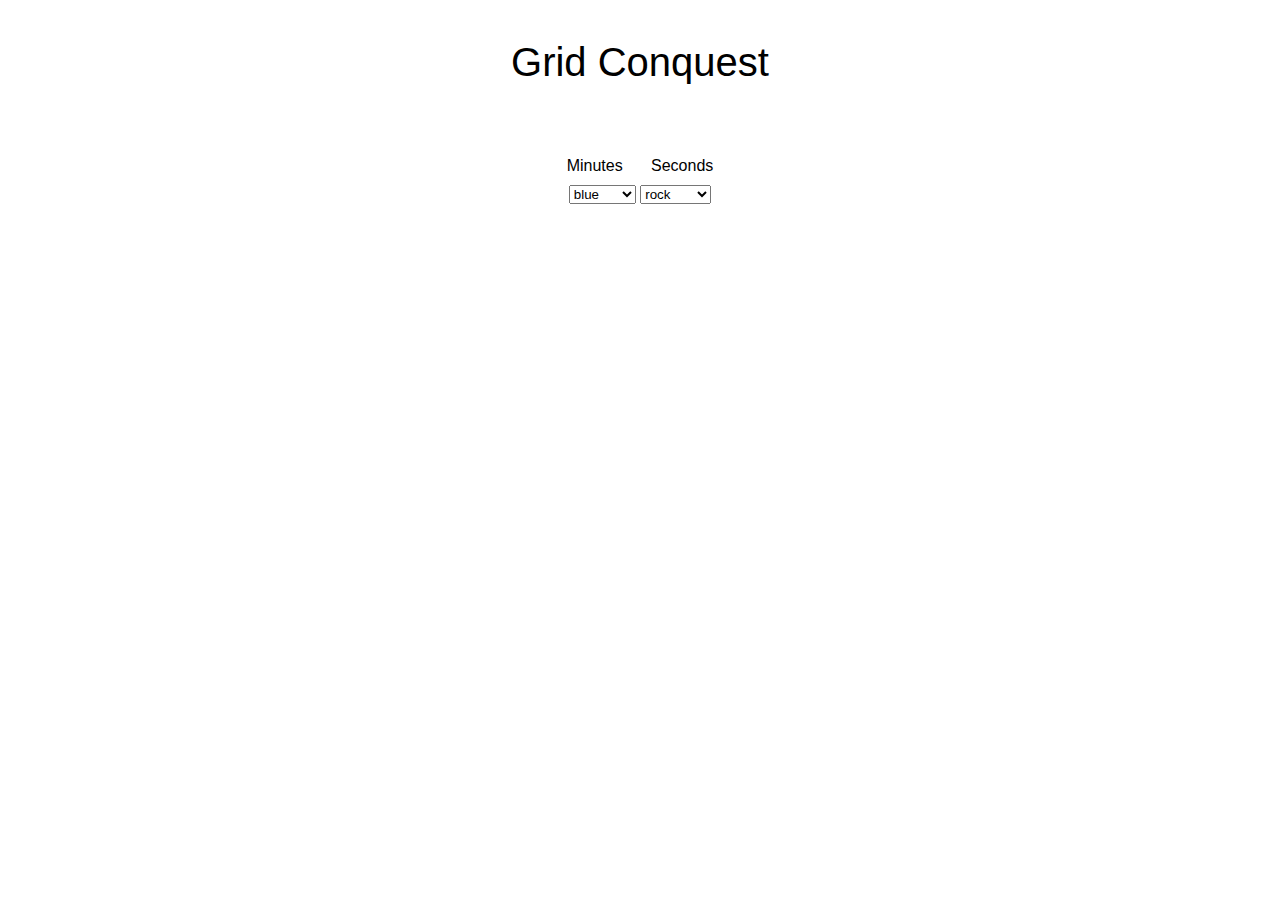
==== index.html @ a4fdbca7 "testing" ====
<!DOCTYPE html>
  <html>
		  <head>
				  <title>Square Game</title>
				  <link rel="stylesheet" href="style.css" type="text/css" media="screen">
		  </head>
		  
		  <body>
			
			  <h1>Grid Conquest</h1>
			  <div id="clockdiv">
  <div>
    <span class="minutes"></span>
    <div class="smalltext">Minutes</div>
  </div>
  <div>
    <span class="seconds"></span>
    <div class="smalltext">Seconds</div>
  </div>
</div>
        
<div id='countdown'>
</div>

		  		<select id="colourSelector" onchange="selectColour()">
				  <option value="Blue">blue</option>
				  <option value="Green">green</option>
				  <option value="Yellow">yellow</option>
				  <option value="Red">Red</option>
				  <option value="Orange">Orange</option>
				  <option value="Purple">Purple</option>
				  <option value="Brown">Brown</option>
				  <option value="NavajoWhite">Tan</option>
				</select>
				<select id="stateSelector" onchange="selectState()">
					<option value="Rock">rock</option>
					<option value="Paper">paper</option>
					<option value="Scissors">scissors</option>
				  </select>
	  </body>
		  <script src="game.js"></script>
		  <script src="gameCountdown.js"></script>
  </html>
---- style.css ----
/* Bordered form */
form {
    border: 3px solid #f1f1f1;
  }
  
  /* Full-width inputs */
  input[type=text], input[type=password] {
    width: 100%;
    padding: 12px 20px;
    margin: 8px 0;
    display: inline-block;
    border: 1px solid #ccc;
    box-sizing: border-box;
  }
  
  /* Set a style for all buttons */
  button {
    background-color: #4CAF50;
    color: white;
    padding: 14px 20px;
    margin: 8px 0;
    border: none;
    cursor: pointer;
    width: 100%;
  }
  
  /* Add a hover effect for buttons */
  button:hover {
    opacity: 0.8;
  }
  
  /* Extra style for the cancel button (red) */
  .cancelbtn {
    width: auto;
    padding: 10px 18px;
    background-color: #f44336;
  }
  
  /* Center the avatar image inside this container */
  .imgcontainer {
    text-align: center;
    margin: 24px 0 12px 0;
  }
  
  /* Avatar image */
  img.avatar {
    width: 40%;
    border-radius: 50%;
  }
  
  /* Add padding to containers */
  .container {
    padding: 16px;
  }
  
  /* The "Forgot password" text */
  span.psw {
    float: right;
    padding-top: 16px;
  }
  
  /* Change styles for span and cancel button on extra small screens */
  @media screen and (max-width: 300px) {
    span.psw {
      display: block;
      float: none;
    }
    .cancelbtn {
      width: 100%;
    }
  }

.grid { margin:1em auto; border-collapse:collapse }

.grid td {
  
    cursor:pointer;
    width:30px; height:30px;
    border:1px solid #ccc;
    text-align:center;
    font-family:sans-serif; font-size:13px
}
.grid td.clicked {
    background-color:yellow;
    font-weight:bold; color:red;
}

.grid td.mine{
	    background-color:green;
    font-weight:bold; color:red;
}


body{
  text-align: center;
  font-family: sans-serif;
  color: #000000;
  font-weight: 100;
}

h1 {
  font-weight: 100;
  font-size: 40px;
  color: #000000;
  margin: 40px 0px 20px;
}

#clockdiv {
  font-family: sans-serif;
  color: #fff;
  display: inline-block;
  font-weight: 100;
  text-align: center;
  font-size: 30px;
}

#clockdiv > div {
  padding: 10px;
  border-radius: 3px;
  background: #FFFFFF;
  color: #000000;
  display: inline-block;
}

#clockdiv div > span {
  padding: 15px;
  border-radius: 3px;
  background: #FFFFFF;
  color: #000000;
  display: inline-block;
}

.smalltext {
  padding-top: 5px;
  font-size: 16px;
  color: #000000;
}
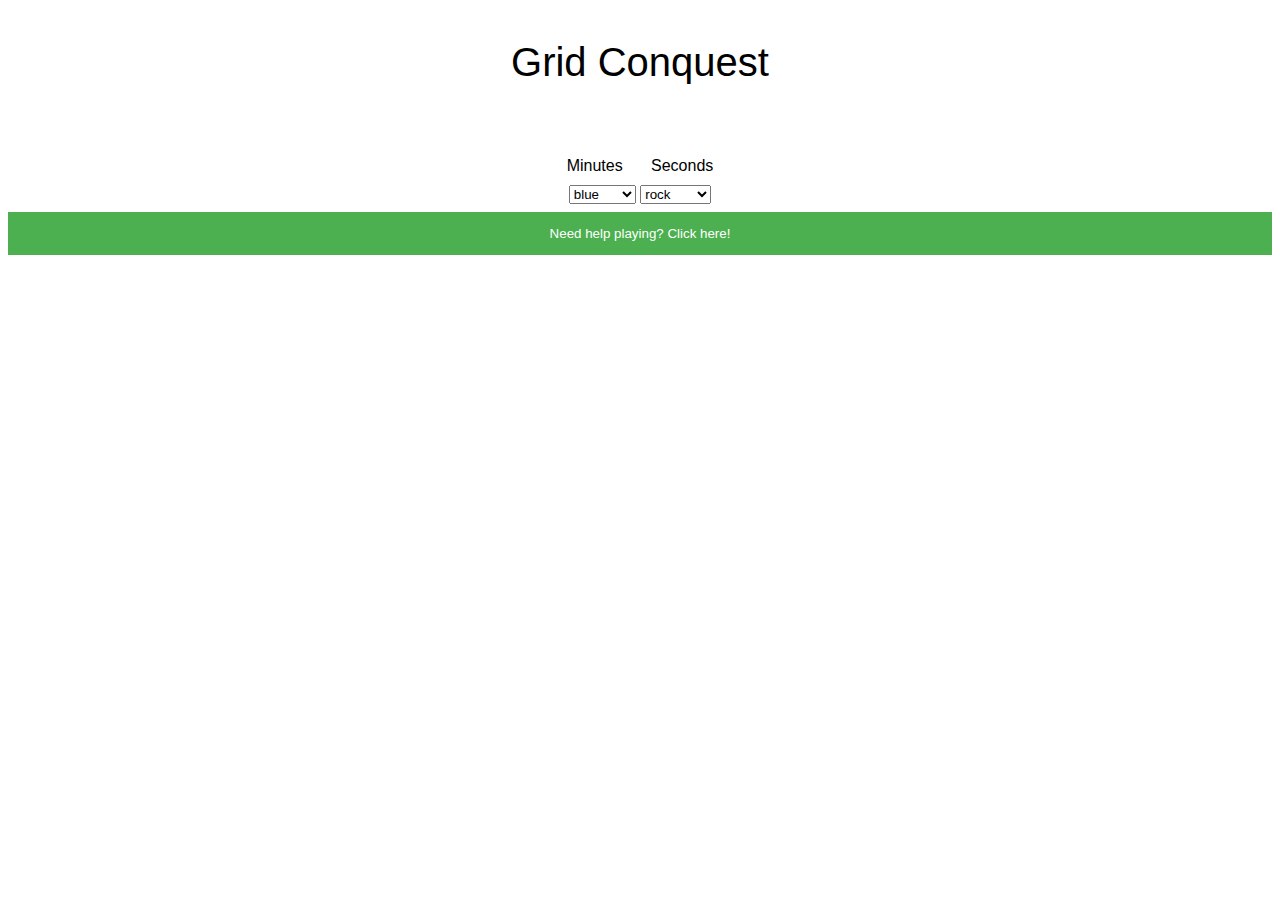
==== commit 0e148b65: "re added popup window button" ====
--- a/index.html
+++ b/index.html
@@ -38,6 +38,8 @@
 					<option value="Scissors">scissors</option>
 				  </select>
 	  </body>
+	          <button onclick="openWindow();">Need help playing? Click here!</button>
 		  <script src="game.js"></script>
 		  <script src="gameCountdown.js"></script>
+	          <script src="Help.js"></script>
   </html>
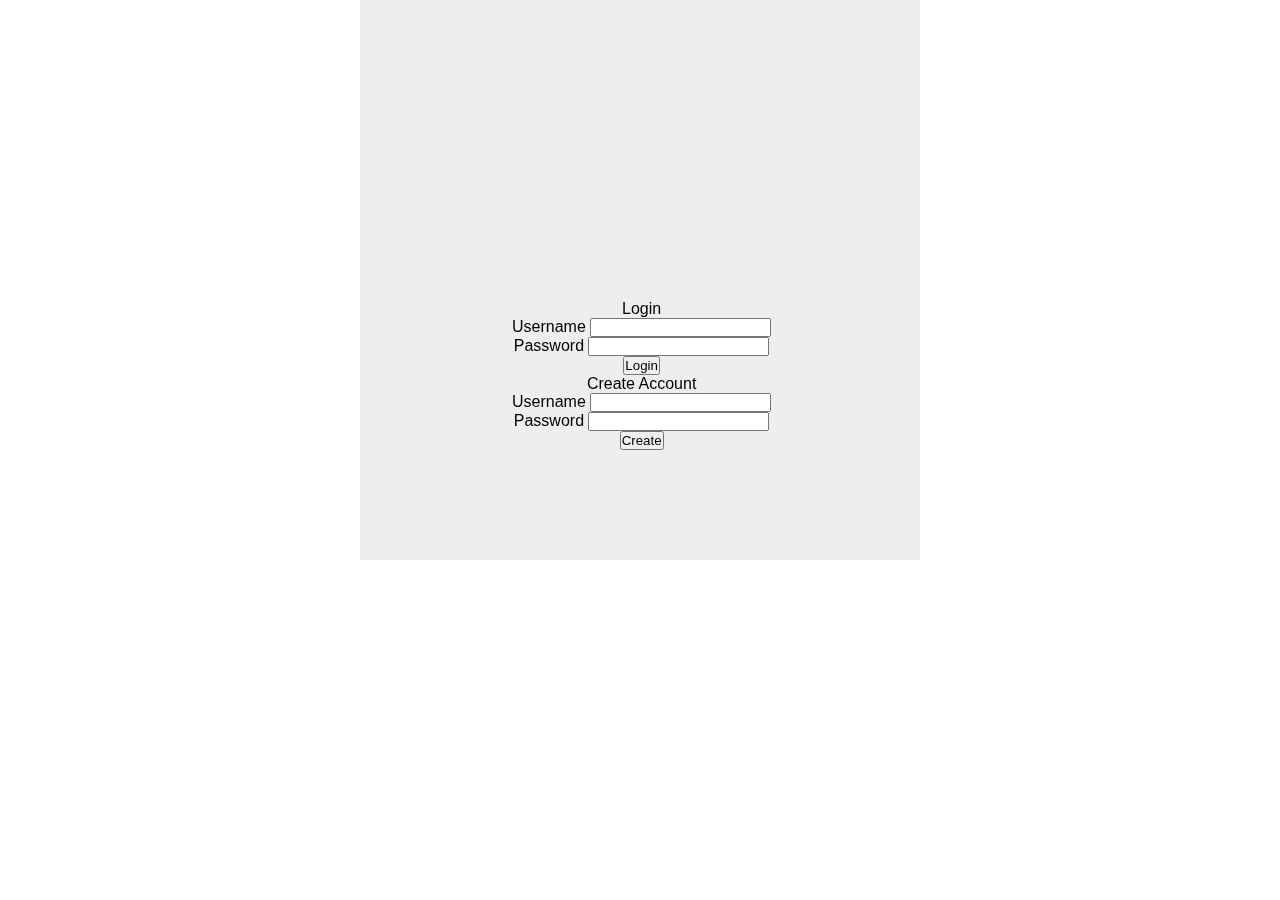
==== commit 7753c268: "Beginning new game from scratch" ====
--- a/index.html
+++ b/index.html
@@ -1,45 +1,47 @@
 <!DOCTYPE html>
-  <html>
-		  <head>
-				  <title>Square Game</title>
-				  <link rel="stylesheet" href="style.css" type="text/css" media="screen">
-		  </head>
-		  
-		  <body>
-			
-			  <h1>Grid Conquest</h1>
-			  <div id="clockdiv">
-  <div>
-    <span class="minutes"></span>
-    <div class="smalltext">Minutes</div>
-  </div>
-  <div>
-    <span class="seconds"></span>
-    <div class="smalltext">Seconds</div>
-  </div>
-</div>
-        
-<div id='countdown'>
-</div>
+<html lang="en">
 
-		  		<select id="colourSelector" onchange="selectColour()">
-				  <option value="Blue">blue</option>
-				  <option value="Green">green</option>
-				  <option value="Yellow">yellow</option>
-				  <option value="Red">Red</option>
-				  <option value="Orange">Orange</option>
-				  <option value="Purple">Purple</option>
-				  <option value="Brown">Brown</option>
-				  <option value="NavajoWhite">Tan</option>
-				</select>
-				<select id="stateSelector" onchange="selectState()">
-					<option value="Rock">rock</option>
-					<option value="Paper">paper</option>
-					<option value="Scissors">scissors</option>
-				  </select>
-	  </body>
-	          <button onclick="openWindow();">Need help playing? Click here!</button>
-		  <script src="game.js"></script>
-		  <script src="gameCountdown.js"></script>
-	          <script src="Help.js"></script>
-  </html>
+<head>
+    <meta charset="UTF-8">
+    <meta name="viewport" content="width=device-width, initial-scale=1.0">
+    <meta http-equiv="X-UA-Compatible" content="ie=edge">
+    <link rel="stylesheet" href="style.css" type="text/css" media="screen">
+    <title>Game</title>
+
+</head>
+
+<body>
+    <canvas id="canvas" width="560" height="560"></canvas>
+
+    <div id='loginMenu'>
+        <div id="login">
+            <p>Login</p>
+            <div id="username">
+                <label for="loginUserNameInput">Username</label>
+                <input type="text" id="loginUserNameInput">
+            </div>
+            <div id="password">
+                <label for="loginPasswordInput">Password</label>
+                <input type="text" id="loginPasswordInput">
+            </div>
+            <div></div><button id="loginButton" type="button">Login</button>
+        </div>
+        <label id="loginStatusLabel"></label>
+        <div id="create">
+            <p>Create Account</p>
+            <div id="username">
+                <label for="createUserNameInput">Username</label>
+                <input id="createUserNameInput" type="text">
+            </div>
+            <div id="password">
+                <label for="createPasswordInput">Password</label>
+                <input id="createPasswordInput" type="text">
+
+            </div>
+            <button id="createButton" type="button">Create</button>
+        </div>
+        <label id="createStatusLabel"></label>
+    </div>
+</body>
+<script type="module" src="JS/login.js"></script>
+</html>--- a/style.css
+++ b/style.css
@@ -1,137 +1,44 @@
-/* Bordered form */
-form {
-    border: 3px solid #f1f1f1;
-  }
-  
-  /* Full-width inputs */
-  input[type=text], input[type=password] {
-    width: 100%;
-    padding: 12px 20px;
-    margin: 8px 0;
-    display: inline-block;
-    border: 1px solid #ccc;
-    box-sizing: border-box;
-  }
-  
-  /* Set a style for all buttons */
-  button {
-    background-color: #4CAF50;
-    color: white;
-    padding: 14px 20px;
-    margin: 8px 0;
-    border: none;
-    cursor: pointer;
-    width: 100%;
-  }
-  
-  /* Add a hover effect for buttons */
-  button:hover {
-    opacity: 0.8;
-  }
-  
-  /* Extra style for the cancel button (red) */
-  .cancelbtn {
-    width: auto;
-    padding: 10px 18px;
-    background-color: #f44336;
-  }
-  
-  /* Center the avatar image inside this container */
-  .imgcontainer {
-    text-align: center;
-    margin: 24px 0 12px 0;
-  }
-  
-  /* Avatar image */
-  img.avatar {
-    width: 40%;
-    border-radius: 50%;
-  }
-  
-  /* Add padding to containers */
-  .container {
-    padding: 16px;
-  }
-  
-  /* The "Forgot password" text */
-  span.psw {
-    float: right;
-    padding-top: 16px;
-  }
-  
-  /* Change styles for span and cancel button on extra small screens */
-  @media screen and (max-width: 300px) {
-    span.psw {
-      display: block;
-      float: none;
-    }
-    .cancelbtn {
-      width: 100%;
-    }
-  }
+* {
+    padding: 0px;
+    margin: 0px;
 
-.grid { margin:1em auto; border-collapse:collapse }
-
-.grid td {
-  
-    cursor:pointer;
-    width:30px; height:30px;
-    border:1px solid #ccc;
-    text-align:center;
-    font-family:sans-serif; font-size:13px
-}
-.grid td.clicked {
-    background-color:yellow;
-    font-weight:bold; color:red;
 }
 
-.grid td.mine{
-	    background-color:green;
-    font-weight:bold; color:red;
+/* Styles go here */
+html {
+    touch-action: none;
+}
+#loginMenu{
+    position:fixed;
+    text-align: center;
+    left: 40%;
+    bottom: 50%;
 }
 
-
-body{
-  text-align: center;
-  font-family: sans-serif;
-  color: #000000;
-  font-weight: 100;
+#login {
+    text-align: center;
+    left: 40%;
+    bottom: 75%;
+}
+#create {
+    text-align: center;
+    left: 40%;
+    bottom: 50%;
 }
 
-h1 {
-  font-weight: 100;
-  font-size: 40px;
-  color: #000000;
-  margin: 40px 0px 20px;
+canvas {
+    position: relative;
+    text-align: center;
+    padding: 0;
+    margin: auto;
+    display: block;
+    background: #eee;
 }
 
-#clockdiv {
-  font-family: sans-serif;
-  color: #fff;
-  display: inline-block;
-  font-weight: 100;
-  text-align: center;
-  font-size: 30px;
+body {
+
+    padding: 0;
+    margin: 0;
+    font-family: Helvetica Neue, Helvetica, Arial;
 }
 
-#clockdiv > div {
-  padding: 10px;
-  border-radius: 3px;
-  background: #FFFFFF;
-  color: #000000;
-  display: inline-block;
-}
-
-#clockdiv div > span {
-  padding: 15px;
-  border-radius: 3px;
-  background: #FFFFFF;
-  color: #000000;
-  display: inline-block;
-}
-
-.smalltext {
-  padding-top: 5px;
-  font-size: 16px;
-  color: #000000;
-}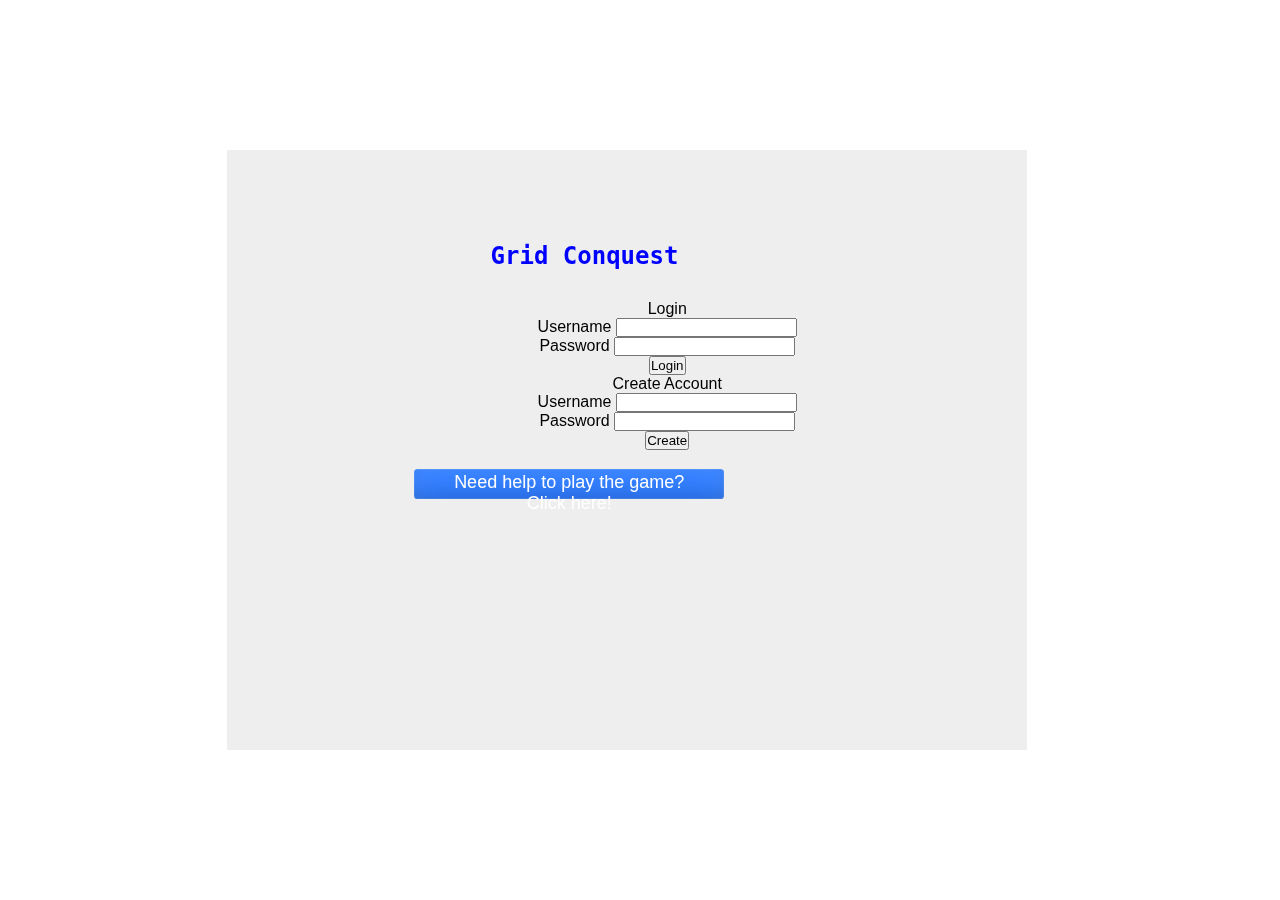
==== commit 2a55a319: "Added some CSS, also added help page" ====
--- a/index.html
+++ b/index.html
@@ -6,13 +6,15 @@
     <meta name="viewport" content="width=device-width, initial-scale=1.0">
     <meta http-equiv="X-UA-Compatible" content="ie=edge">
     <link rel="stylesheet" href="style.css" type="text/css" media="screen">
-    <title>Game</title>
+    <title>Grid Conquest</title>
 
 </head>
 
 <body>
     <canvas id="canvas" width="560" height="560"></canvas>
 
+    <div id='gameTitle'>
+	<p>Grid Conquest</p>
     <div id='loginMenu'>
         <div id="login">
             <p>Login</p>
@@ -22,9 +24,9 @@
             </div>
             <div id="password">
                 <label for="loginPasswordInput">Password</label>
-                <input type="text" id="loginPasswordInput">
+                <input type="password" id="loginPasswordInput">
             </div>
-            <div></div><button id="loginButton" type="button">Login</button>
+            <button id="loginButton" type="button">Login</button>
         </div>
         <label id="loginStatusLabel"></label>
         <div id="create">
@@ -35,13 +37,15 @@
             </div>
             <div id="password">
                 <label for="createPasswordInput">Password</label>
-                <input id="createPasswordInput" type="text">
+                <input id="createPasswordInput" type="password">
 
             </div>
             <button id="createButton" type="button">Create</button>
         </div>
         <label id="createStatusLabel"></label>
     </div>
+	<a href="helppage.html" class="helpButton" style="background-color:#2979FF">Need help to play the game? Click here!</a>
 </body>
 <script type="module" src="JS/login.js"></script>
+<script type="module" src="JS/help.js"></script>
 </html>--- a/style.css
+++ b/style.css
@@ -8,30 +8,229 @@
 html {
     touch-action: none;
 }
+
+#gameTitle{
+	position:fixed;
+	font-weight: bold;
+	font-size: x-large;
+	font-family: DejaVu Sans Mono, monospace;
+	color: blue;
+    text-align: top;
+	font-stretch: ultra-condensed;
+    right: 47%;
+    bottom: 70%;
+}
+
 #loginMenu{
     position:fixed;
     text-align: center;
+	font-weight: normal;
+	font-size: medium;
+	font-family: Noto Sans, sans-serif;
+	color: black;
+    left: 42%;
+    bottom: 50%;
+}
+
+#login {
+    text-align: center;
+    left: 40%;
+	font-weight: normal;
+	font-size: medium;
+	font-family: Noto Sans, sans-serif;
+	color: black;
+    bottom: 75%;
+}
+	
+}
+#create {
+    text-align: center;
+	font-weight: normal;
+	font-size: medium;
+	font-family: Noto Sans, sans-serif;
+	color: black;
     left: 40%;
     bottom: 50%;
 }
 
-#login {
-    text-align: center;
-    left: 40%;
-    bottom: 75%;
-}
-#create {
-    text-align: center;
-    left: 40%;
-    bottom: 50%;
+#helpHeading1{
+	position:fixed;
+	font-weight: bold;
+	font-size: x-large;
+	font-family: DejaVu Sans Mono, monospace;
+	color: blue;
+    text-align: top;
+	font-stretch: ultra-condensed;
+    right: 42.5%;
+    bottom: 70%;
+}
+
+#information1{
+	position:fixed;
+	font-size: large;
+	font-family: Roboto, sans-serif;
+	color: black;
+    text-align: center;
+	font-stretch: ultra-condensed;
+    right: 31%;
+    bottom: 64%;
+}
+
+#helpHeading2{
+	position:fixed;
+	font-weight: bold;
+	font-size: x-large;
+	font-family: DejaVu Sans Mono, monospace;
+	color: blue;
+    text-align: top;
+	font-stretch: ultra-condensed;
+    right: 47%;
+    bottom: 57%;
+}
+
+#information2{
+	position:fixed;
+	font-size: large;
+	font-family: Roboto, sans-serif;
+	color: black;
+    text-align: center;
+	font-stretch: ultra-condensed;
+	word-wrap: break-word;
+    right: 33%;
+    bottom: 52%;
+}
+
+#helpHeading3{
+	position:fixed;
+	font-weight: bold;
+	font-size: x-large;
+	font-family: DejaVu Sans Mono, monospace;
+	color: blue;
+    text-align: top;
+	font-stretch: ultra-condensed;
+    right: 47%;
+    bottom: 43%;
+}
+
+#information3{
+	position:fixed;
+	font-size: large;
+	font-family: Roboto, sans-serif;
+	color: black;
+    text-align: center;
+	font-stretch: ultra-condensed;
+	word-wrap: break-word;
+    right: 32%;
+    bottom: 49%;
+}
+
+#information4{
+	position:fixed;
+	font-size: large;
+	font-family: Roboto, sans-serif;
+	color: black;
+    text-align: center;
+	font-stretch: ultra-condensed;
+	word-wrap: break-word;
+    right: 32.5%;
+    bottom: 38%;
+}
+
+#information5{
+	position:fixed;
+	font-size: large;
+	font-family: Roboto, sans-serif;
+	color: black;
+    text-align: center;
+	font-stretch: ultra-condensed;
+	word-wrap: break-word;
+    right: 31.5%;
+    bottom: 35%;
+}
+
+#information6{
+	position:fixed;
+	font-size: large;
+	font-family: Roboto, sans-serif;
+	color: black;
+    text-align: center;
+	font-stretch: ultra-condensed;
+	word-wrap: break-word;
+    right: 44%;
+    bottom: 32%;
+}
+
+a.helpButton{
+ display: line-block;
+ padding:0.2em 1.2em;
+ margin:0 0.3em 0.3em 0;
+ border-radius:0.2em;
+ box-sizing: border-box;
+ text-decoration:none;
+ font-family:'Roboto',sans-serif;
+ font-weight:200;
+ font-size: 18px;
+ color:#FFFFFF;
+ background-color:#3369ff;
+ box-shadow:inset 0 -0.6em 1em -0.35em rgba(0,0,0,0.17),inset 0 0.6em 2em -0.3em rgba(255,255,255,0.15),inset 0 0 0em 0.05em rgba(255,255,255,0.12);
+ text-align:center;
+ position:fixed;
+ width: 310px;
+ height: 30px;
+ bottom: 44%;
+ right: 43%;
+}
+a.helpButton:active{
+ box-shadow:inset 0 0.6em 2em -0.3em rgba(0,0,0,0.15),inset 0 0 0em 0.05em rgba(255,255,255,0.12);
+}
+@media all and (max-width:30em){
+ a.helpButton{
+ display:block;
+ margin:0.4em auto;
+ }
+}
+
+a.helpButton2{
+ display: line-block;
+ padding:0.2em 1.2em;
+ margin:0 0.3em 0.3em 0;
+ border-radius:0.2em;
+ box-sizing: border-box;
+ text-decoration:none;
+ font-family:'Roboto',sans-serif;
+ font-weight:200;
+ font-size: 18px;
+ color:#FFFFFF;
+ background-color:#3369ff;
+ box-shadow:inset 0 -0.6em 1em -0.35em rgba(0,0,0,0.17),inset 0 0.6em 2em -0.3em rgba(255,255,255,0.15),inset 0 0 0em 0.05em rgba(255,255,255,0.12);
+ text-align:center;
+ position:fixed;
+ width: 310px;
+ height: 30px;
+ bottom: 20%;
+ right: 43%;
+}
+a.helpButton2:active{
+ box-shadow:inset 0 0.6em 2em -0.3em rgba(0,0,0,0.15),inset 0 0 0em 0.05em rgba(255,255,255,0.12);
+}
+@media all and (max-width:30em){
+ a.helpButton2{
+ display:block;
+ margin:0.4em auto;
+ }
 }
 
 canvas {
-    position: relative;
-    text-align: center;
     padding: 0;
     margin: auto;
     display: block;
+    width: 800px;
+    height: 600px;
+    position: absolute;
+    top: 0;
+    bottom: 0;
+    left: 0;
+    right: 2%;
     background: #eee;
 }
 
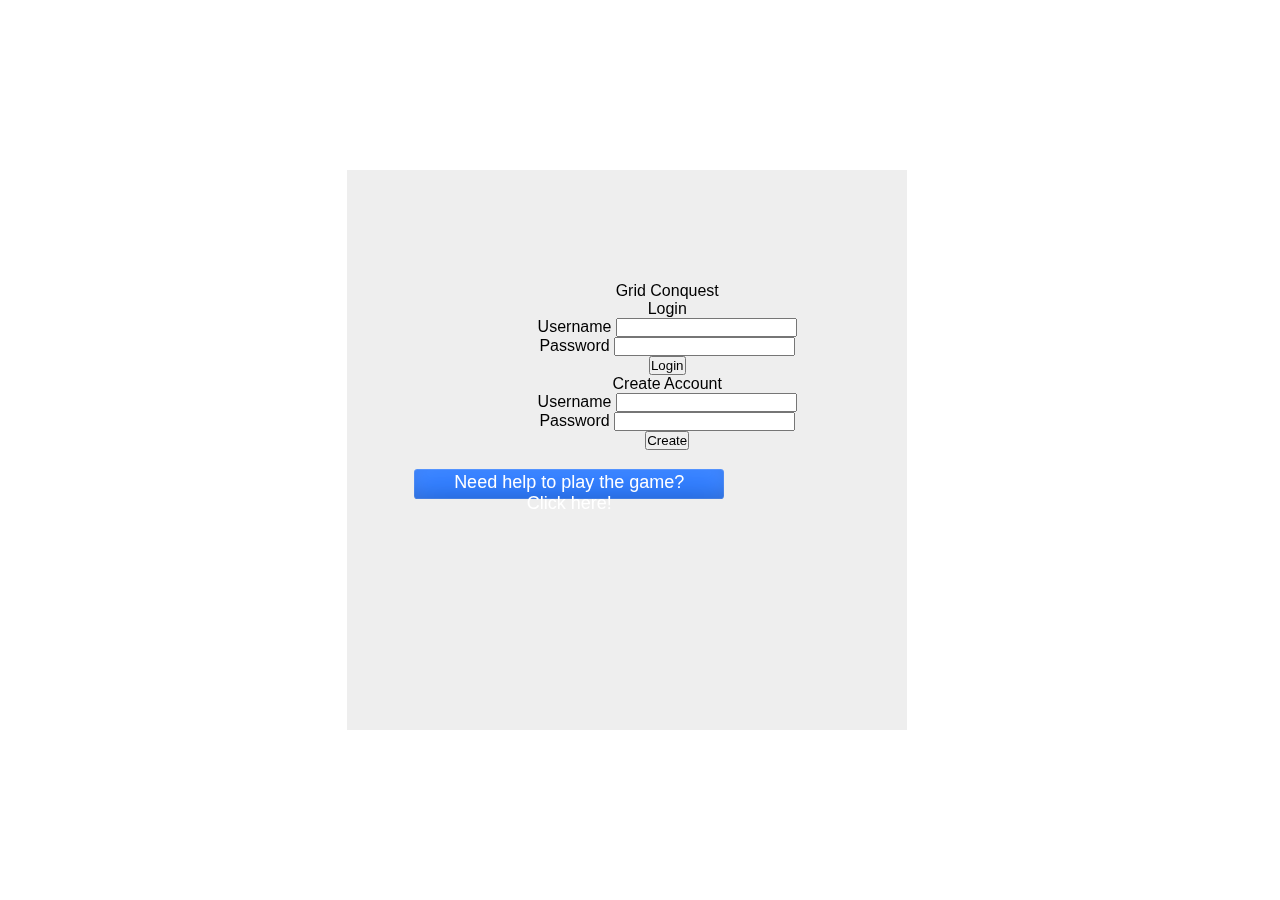
==== commit b8b5fbdc: "Fixed: Menu not being erased on game start" ====
--- a/index.html
+++ b/index.html
@@ -13,9 +13,10 @@
 <body>
     <canvas id="canvas" width="560" height="560"></canvas>
 
-    <div id='gameTitle'>
-	<p>Grid Conquest</p>
+    
     <div id='loginMenu'>
+            <div id='gameTitle'></div>
+            <p>Grid Conquest</p>
         <div id="login">
             <p>Login</p>
             <div id="username">
@@ -43,8 +44,8 @@
             <button id="createButton" type="button">Create</button>
         </div>
         <label id="createStatusLabel"></label>
+        <a href="helppage.html" class="helpButton" style="background-color:#2979FF">Need help to play the game? Click here!</a>
     </div>
-	<a href="helppage.html" class="helpButton" style="background-color:#2979FF">Need help to play the game? Click here!</a>
 </body>
 <script type="module" src="JS/login.js"></script>
 <script type="module" src="JS/help.js"></script>
--- a/style.css
+++ b/style.css
@@ -42,7 +42,6 @@
     bottom: 75%;
 }
 	
-}
 #create {
     text-align: center;
 	font-weight: normal;
@@ -205,10 +204,10 @@
  box-shadow:inset 0 -0.6em 1em -0.35em rgba(0,0,0,0.17),inset 0 0.6em 2em -0.3em rgba(255,255,255,0.15),inset 0 0 0em 0.05em rgba(255,255,255,0.12);
  text-align:center;
  position:fixed;
- width: 310px;
+ width: 265px;
  height: 30px;
- bottom: 20%;
- right: 43%;
+ bottom: 23%;
+ right: 44.5%;
 }
 a.helpButton2:active{
  box-shadow:inset 0 0.6em 2em -0.3em rgba(0,0,0,0.15),inset 0 0 0em 0.05em rgba(255,255,255,0.12);
@@ -224,8 +223,8 @@
     padding: 0;
     margin: auto;
     display: block;
-    width: 800px;
-    height: 600px;
+    /* width: 800px;
+    height: 600px; */
     position: absolute;
     top: 0;
     bottom: 0;
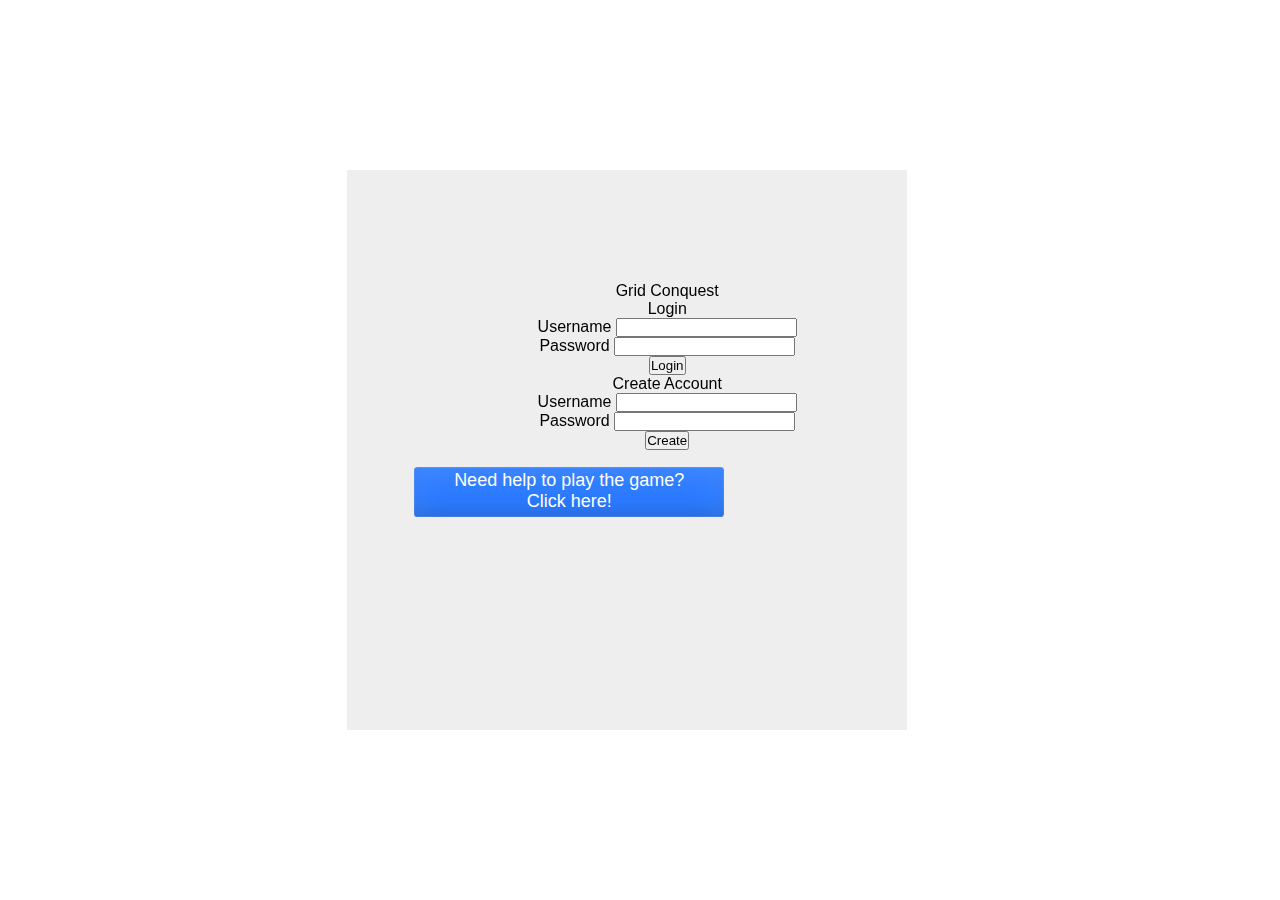
==== commit 72acd8c9: "Added comments for index.html" ====
--- a/index.html
+++ b/index.html
@@ -1,6 +1,8 @@
 <!DOCTYPE html>
 <html lang="en">
 
+<!--This defines information we are using in the structure of the website and imports the CSS used in the website-->    
+    
 <head>
     <meta charset="UTF-8">
     <meta name="viewport" content="width=device-width, initial-scale=1.0">
@@ -9,44 +11,56 @@
     <title>Grid Conquest</title>
 
 </head>
-
+    
 <body>
+    <!--This sets the height and width of the canvas to 560px each-->
     <canvas id="canvas" width="560" height="560"></canvas>
 
-    
+    <!--This creates the login menu - used to log in, create accounts and go to a help page-->
     <div id='loginMenu'>
+            <!--Creates a div element called gameTitle to store the game title, which is in a paragraph tag itself-->
             <div id='gameTitle'></div>
             <p>Grid Conquest</p>
+        <!--This div element houses the login section, first having a paragraph that states that it is for logging into the game-->
         <div id="login">
             <p>Login</p>
+             <!--This div element takes in the username from the player-->
             <div id="username">
                 <label for="loginUserNameInput">Username</label>
                 <input type="text" id="loginUserNameInput">
             </div>
+            <!--This div element takes in the password from the player-->
             <div id="password">
                 <label for="loginPasswordInput">Password</label>
                 <input type="password" id="loginPasswordInput">
             </div>
+            <!--This div element is a login button which takes the user to the game using JavaScript when the button is clicked and the account is found-->
             <button id="loginButton" type="button">Login</button>
         </div>
+        <!--This label element states any potential errors or complications, for instance the password being incorrect-->
         <label id="loginStatusLabel"></label>
+        <!--This div element is used for account creating, first having a paragraph that states that it is for account creation-->
         <div id="create">
             <p>Create Account</p>
+            <!--This div element takes in the username from the player-->
             <div id="username">
                 <label for="createUserNameInput">Username</label>
                 <input id="createUserNameInput" type="text">
             </div>
+            <!--This div element takes in the password from the player-->
             <div id="password">
                 <label for="createPasswordInput">Password</label>
                 <input id="createPasswordInput" type="password">
-
             </div>
+            <!--This button allows for the account to be created and stored in a database when the button is clicked.-->
             <button id="createButton" type="button">Create</button>
         </div>
+        <!--This label element states any potential errors or complications, i.e. if a username is taken-->
         <label id="createStatusLabel"></label>
+        <!--This button is used to go the the help page, and features styling such as making the background colour blue so it stands out-->
         <a href="helppage.html" class="helpButton" style="background-color:#2979FF">Need help to play the game? Click here!</a>
     </div>
 </body>
+<!--The JavaScript for the login page is called here-->
 <script type="module" src="JS/login.js"></script>
-<script type="module" src="JS/help.js"></script>
-</html>+</html>
--- a/style.css
+++ b/style.css
@@ -9,17 +9,21 @@
     touch-action: none;
 }
 
+/* This generates the game title for the login page - styles it blue and uses DejaVu Sans Mono as a font*/
+
 #gameTitle{
 	position:fixed;
 	font-weight: bold;
 	font-size: x-large;
 	font-family: DejaVu Sans Mono, monospace;
 	color: blue;
-    text-align: top;
+  text-align: top;
 	font-stretch: ultra-condensed;
     right: 47%;
     bottom: 70%;
 }
+
+/* This generates the CSS for the overall login menu - uses Noto Sans for a font and colors it black */
 
 #loginMenu{
     position:fixed;
@@ -31,6 +35,8 @@
     left: 42%;
     bottom: 50%;
 }
+
+/* This generates the CSS for the login div - uses Noto Sans for a font and colors it black */
 
 #login {
     text-align: center;
@@ -41,7 +47,9 @@
 	color: black;
     bottom: 75%;
 }
-	
+
+/* This generates the CSS for the account creation div - uses Noto Sans for a font and colors it black */
+
 #create {
     text-align: center;
 	font-weight: normal;
@@ -52,6 +60,8 @@
     bottom: 50%;
 }
 
+/* This generates the CSS for the top heading on the help page - uses DejaVu Sans Mono for a font and colors it blue, also stretching the text for emphasis and positions it above the other headings and information */
+
 #helpHeading1{
 	position:fixed;
 	font-weight: bold;
@@ -64,6 +74,8 @@
     bottom: 70%;
 }
 
+/* This generates the CSS for the first information div - uses Roboto for a font and colors it black, also stretching the text for emphasis */
+
 #information1{
 	position:fixed;
 	font-size: large;
@@ -75,6 +87,8 @@
     bottom: 64%;
 }
 
+/* This generates the CSS for the first subheading on the help page - uses DejaVu Sans Mono for a font and colors it blue, also stretching the text for emphasis */
+
 #helpHeading2{
 	position:fixed;
 	font-weight: bold;
@@ -87,6 +101,8 @@
     bottom: 57%;
 }
 
+/* This generates the CSS for the second information div - uses Roboto for a font and colors it black, also stretching the text for emphasis */
+
 #information2{
 	position:fixed;
 	font-size: large;
@@ -99,6 +115,8 @@
     bottom: 52%;
 }
 
+/* This generates the CSS for the second subheading on the help page - uses DejaVu Sans Mono for a font and colors it blue, also stretching the text for emphasis */
+
 #helpHeading3{
 	position:fixed;
 	font-weight: bold;
@@ -111,6 +129,8 @@
     bottom: 43%;
 }
 
+/* This generates the CSS for the third information div - uses Roboto for a font and colors it black, also stretching the text for emphasis */
+
 #information3{
 	position:fixed;
 	font-size: large;
@@ -123,6 +143,8 @@
     bottom: 49%;
 }
 
+/* This generates the CSS for the fourth information div - uses Roboto for a font and colors it black, also stretching the text for emphasis */
+
 #information4{
 	position:fixed;
 	font-size: large;
@@ -135,6 +157,8 @@
     bottom: 38%;
 }
 
+/* This generates the CSS for the fifth information div - uses Roboto for a font and colors it black, also stretching the text for emphasis */
+
 #information5{
 	position:fixed;
 	font-size: large;
@@ -147,6 +171,8 @@
     bottom: 35%;
 }
 
+/* This generates the CSS for the sixth information div - uses Roboto for a font and colors it black, also stretching the text for emphasis */
+
 #information6{
 	position:fixed;
 	font-size: large;
@@ -158,6 +184,8 @@
     right: 44%;
     bottom: 32%;
 }
+
+/* This creates CSS for the button that takes you to the help page. The CSS here makes the button stand out for usability purposes by colouring it blue in contrast to the grey canvas, having white text on a blue background and positioning it in the center of the page. */
 
 a.helpButton{
  display: line-block;
@@ -175,19 +203,27 @@
  text-align:center;
  position:fixed;
  width: 310px;
- height: 30px;
- bottom: 44%;
+ height: 50px;
+ bottom: 42%;
  right: 43%;
 }
+
+/* This changes the help buttons apperance to be slightly darker if it is clicked. */
+
 a.helpButton:active{
  box-shadow:inset 0 0.6em 2em -0.3em rgba(0,0,0,0.15),inset 0 0 0em 0.05em rgba(255,255,255,0.12);
 }
+
+/* This displays the button as a block and gives it a margin so that it doesn't intersect with other elements on the page.*/
+
 @media all and (max-width:30em){
  a.helpButton{
  display:block;
  margin:0.4em auto;
  }
 }
+
+/* CSS for the button on the help page to take you back to the login page - virtually identical to the first help button CSS */
 
 a.helpButton2{
  display: line-block;
@@ -209,9 +245,15 @@
  bottom: 23%;
  right: 44.5%;
 }
+
+/* See helpbutton CSS for this section above */
+
 a.helpButton2:active{
  box-shadow:inset 0 0.6em 2em -0.3em rgba(0,0,0,0.15),inset 0 0 0em 0.05em rgba(255,255,255,0.12);
 }
+
+/* See helpbutton CSS for this section above */
+
 @media all and (max-width:30em){
  a.helpButton2{
  display:block;
@@ -219,12 +261,12 @@
  }
 }
 
+/* Creates the canvas for the game itself */
+
 canvas {
     padding: 0;
     margin: auto;
     display: block;
-    /* width: 800px;
-    height: 600px; */
     position: absolute;
     top: 0;
     bottom: 0;
@@ -233,10 +275,11 @@
     background: #eee;
 }
 
+/* This creates the default font for the website and creates padding and margins to avoid intersections between elements*/
+
 body {
 
     padding: 0;
     margin: 0;
     font-family: Helvetica Neue, Helvetica, Arial;
 }
-
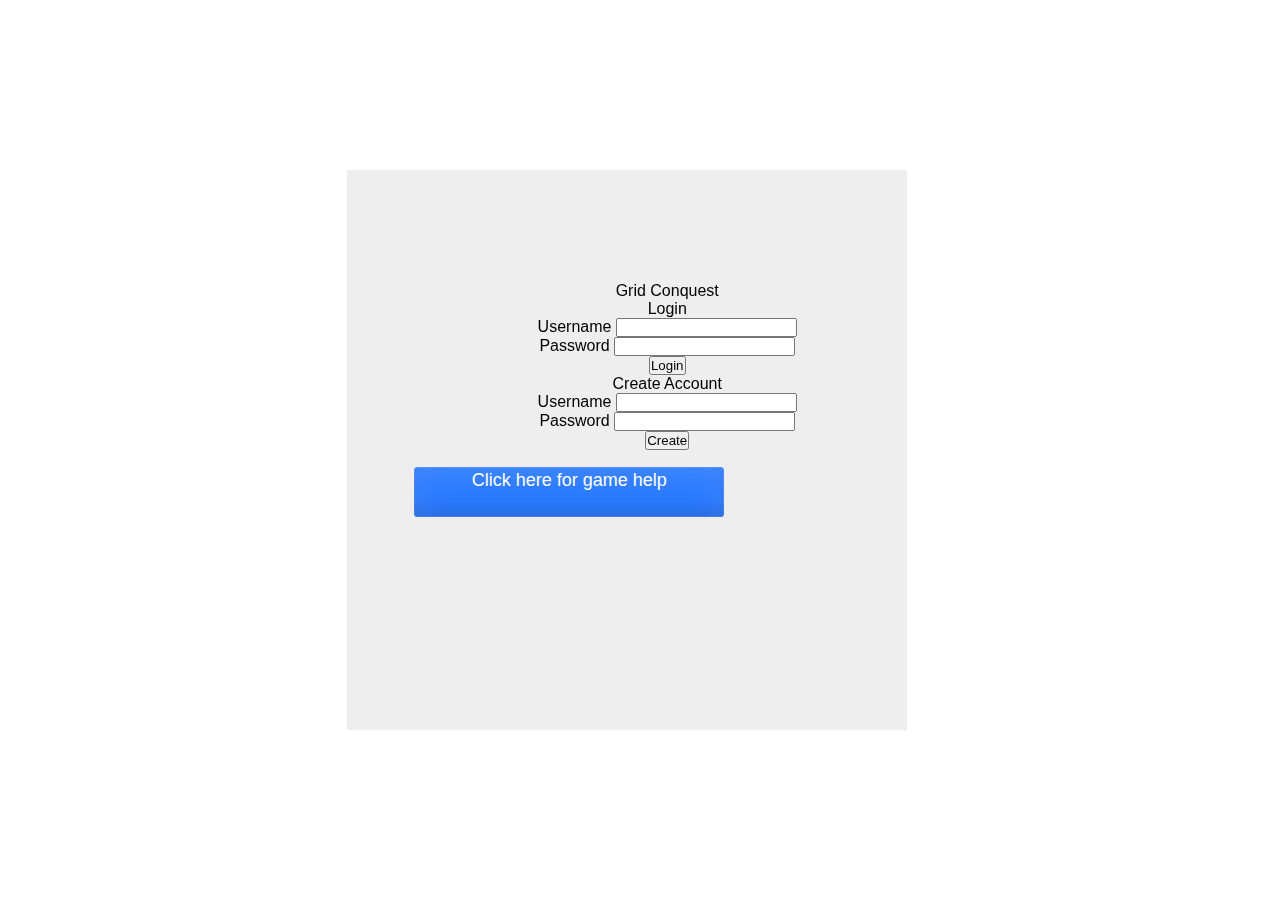
==== commit bf883698: "Minor button text edit" ====
--- a/index.html
+++ b/index.html
@@ -58,7 +58,7 @@
         <!--This label element states any potential errors or complications, i.e. if a username is taken-->
         <label id="createStatusLabel"></label>
         <!--This button is used to go the the help page, and features styling such as making the background colour blue so it stands out-->
-        <a href="helppage.html" class="helpButton" style="background-color:#2979FF">Need help to play the game? Click here!</a>
+        <a href="helppage.html" class="helpButton" style="background-color:#2979FF">Click here for game help</a>
     </div>
 </body>
 <!--The JavaScript for the login page is called here-->
